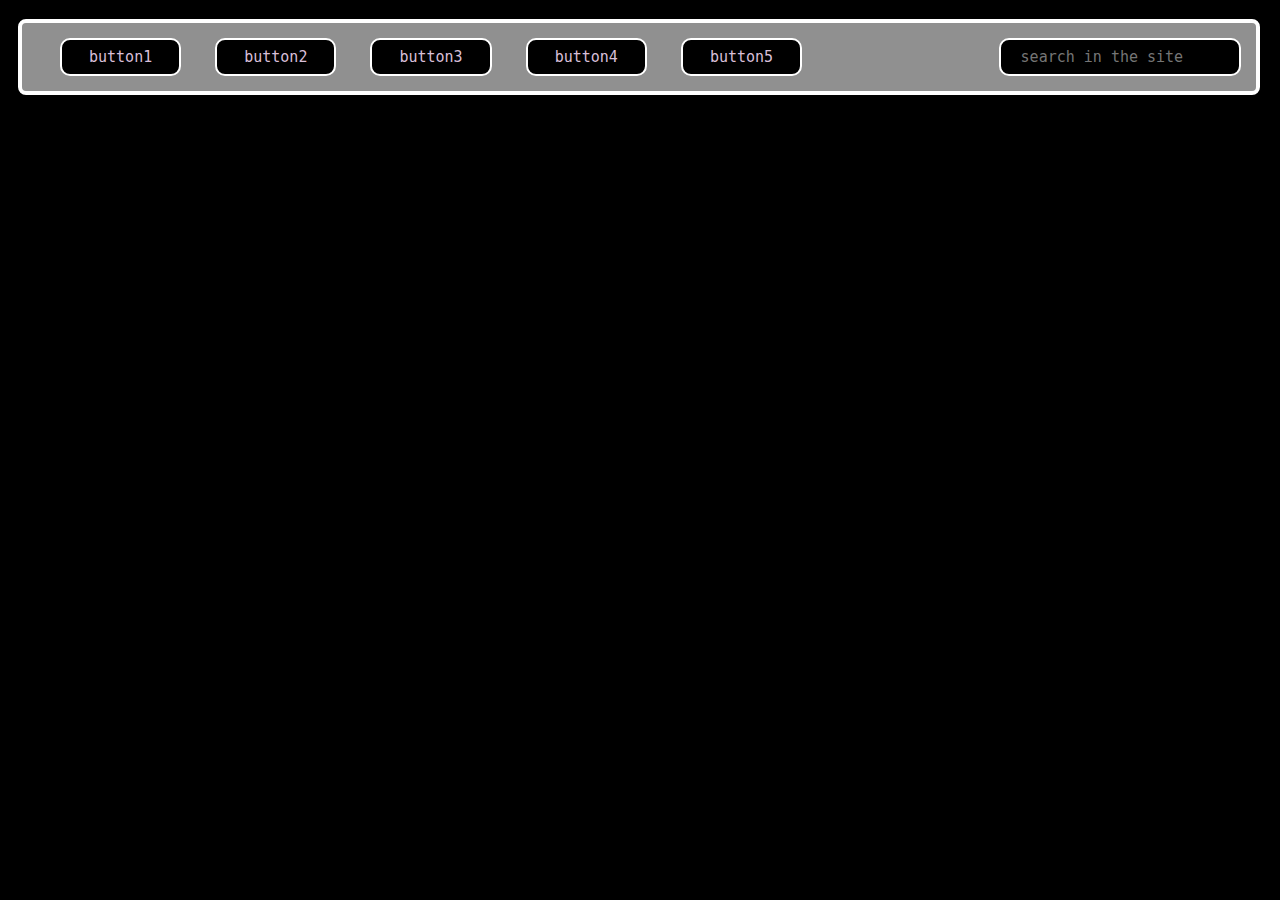
==== index.html @ e6fb3d49 "webdev proj" ====
<!DOCTYPE html>
<html lang="en">

<head>
    <meta charset="UTF-8">
    <meta http-equiv="X-UA-Compatible" content="IE=edge">
    <meta name="viewport" content="width=device-width, initial-scale=1.0">
    <title>curiosity at your fingertips</title>
    <link rel="stylesheet" href="css.css">
</head>

<body>

    <div id="primecalm">
        <button class="caps">button1</button>
        <button class="caps">button2</button>
        <button class="caps">button3</button>
        <button class="caps">button4</button>
        <button class="caps">button5</button>
        <!-- <div id="searchbar"><input type="text" name="searchbar" class="caps"></div> -->
        <!-- <input type="text" name="searchbar" class="caps" id="searchbar" placeholder="search in the site"> -->
        <input type="search" name="search" class="caps" id="searchbar" placeholder="search in the site">
    </div>
</body>

</html>
---- css.css ----
*{box-sizing: border-box;
    margin: 0;
    border: 0;
}
body{
    background-color: rgb(0, 0, 0);
}
.caps{
    background-color: rgb(0, 0, 0);
    padding-left: 27px;
    padding-top: 8px;
    padding-bottom: 8px;
    padding-right: 27px;
    margin: 15px;
    border-radius: 10px;
    font-family: Lucida Sans Typewriter,Lucida Console,monaco,Bitstream Vera Sans Mono,monospace;
    font-size: 15px;
    color: thistle;
    border: solid 2px rgb(255, 255, 255);
}
#primecalm{
    background-color: rgb(144, 144, 144);
    padding-left: 23px;
    border: 4px solid rgb(255, 255, 255);
    width: 97%;
    border-radius: 8px;
    margin-top: 19px;
    margin-left: 18px;
}
.caps:hover{
    border: solid 4px black;
    color: rgb(148, 0, 0);
    background-color: rgb(182, 182, 182);
    cursor: pointer;
}
#searchbar{
    padding-left: 20px;
    float: right;
}
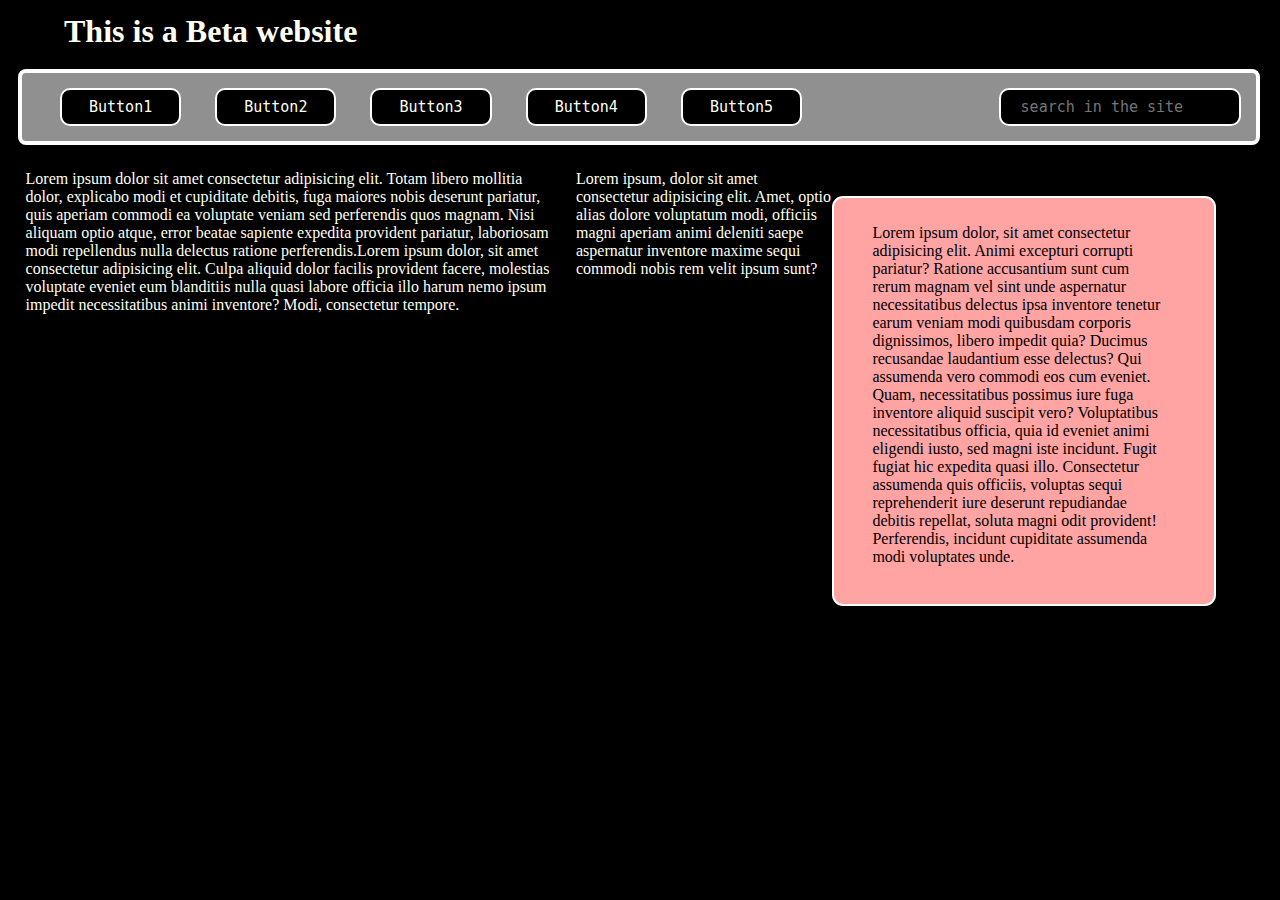
==== commit 7e8d0f29: "css" ====
--- a/index.html
+++ b/index.html
@@ -10,17 +10,31 @@
 </head>
 
 <body>
+    <header class="headtext">
+        <h1>This is a Beta website</h1>
+    </header>
+    <nav>
+        <div id="primecalm">
+            <button class="caps">Button1</button>
+            <button class="caps">Button2</button>
+            <button class="caps">Button3</button>
+            <button class="caps">Button4</button>
+            <button class="caps">Button5</button>
+            <!-- <div id="searchbar"><input type="text" name="searchbar" class="caps"></div> -->
+            <!-- <input type="text" name="searchbar" class="caps" id="searchbar" placeholder="search in the site"> -->
+            <input type="search" name="search" class="caps" id="searchbar" placeholder="search in the site">
+        </div>
+    </nav>
+    <div></div>
+    <section class="normaltext" id="section">Lorem ipsum dolor sit amet consectetur adipisicing elit. Totam libero mollitia dolor, explicabo modi et cupiditate debitis, fuga maiores nobis deserunt pariatur, quis aperiam commodi ea voluptate veniam sed perferendis quos magnam. Nisi aliquam optio atque, error beatae sapiente expedita provident pariatur, laboriosam modi repellendus nulla delectus ratione perferendis.Lorem ipsum dolor, sit amet consectetur adipisicing elit. Culpa aliquid dolor facilis provident facere, molestias voluptate eveniet eum blanditiis nulla quasi labore officia illo harum nemo ipsum impedit necessitatibus animi inventore? Modi, consectetur tempore.</section>
+    <aside class="normaltext" id="aside">Lorem ipsum dolor, sit amet consectetur adipisicing elit. Animi excepturi corrupti pariatur? Ratione accusantium sunt cum rerum magnam vel sint unde aspernatur necessitatibus delectus ipsa inventore tenetur earum veniam modi quibusdam corporis dignissimos, libero impedit quia? Ducimus recusandae laudantium esse delectus? Qui assumenda vero commodi eos cum eveniet. Quam, necessitatibus possimus iure fuga inventore aliquid suscipit vero? Voluptatibus necessitatibus officia, quia id eveniet animi eligendi iusto, sed magni iste incidunt. Fugit fugiat hic expedita quasi illo. Consectetur assumenda quis officiis, voluptas sequi reprehenderit iure deserunt repudiandae debitis repellat, soluta magni odit provident! Perferendis, incidunt cupiditate assumenda modi voluptates unde.</aside>
+</div>
+    <div>
+    <article class="normaltext">
+    Lorem ipsum, dolor sit amet consectetur adipisicing elit. Amet, optio alias dolore voluptatum modi, officiis magni aperiam animi deleniti saepe aspernatur inventore maxime sequi commodi nobis rem velit ipsum sunt?
+</article>
+</div>
 
-    <div id="primecalm">
-        <button class="caps">button1</button>
-        <button class="caps">button2</button>
-        <button class="caps">button3</button>
-        <button class="caps">button4</button>
-        <button class="caps">button5</button>
-        <!-- <div id="searchbar"><input type="text" name="searchbar" class="caps"></div> -->
-        <!-- <input type="text" name="searchbar" class="caps" id="searchbar" placeholder="search in the site"> -->
-        <input type="search" name="search" class="caps" id="searchbar" placeholder="search in the site">
-    </div>
 </body>
 
 </html>--- a/css.css
+++ b/css.css
@@ -15,7 +15,8 @@
     border-radius: 10px;
     font-family: Lucida Sans Typewriter,Lucida Console,monaco,Bitstream Vera Sans Mono,monospace;
     font-size: 15px;
-    color: thistle;
+    font-weight: 500;
+    color: ivory;
     border: solid 2px rgb(255, 255, 255);
 }
 #primecalm{
@@ -36,4 +37,35 @@
 #searchbar{
     padding-left: 20px;
     float: right;
+}
+.headtext{
+    color: ivory;
+    align-self: center;
+    padding-left: 5%;
+    padding-top: 1%;
+}
+.normaltext{
+    color: ivory;
+    /* align-self: center; */
+    padding-left: 5%;
+    padding-top: 1%;
+    padding: 2%;
+}
+#section{
+    float: left;
+    width: 45%;
+    
+}
+#aside{
+    float: right;
+    width: 30%;
+    margin-top: 4%;
+    margin-right: 5%;
+    padding: 3%;
+    padding-right: 4%;
+    padding-top: 2%;
+    border: 2px solid white;
+    border-radius: 11px;
+    color: black;
+    background-color: rgb(255, 163, 163);
 }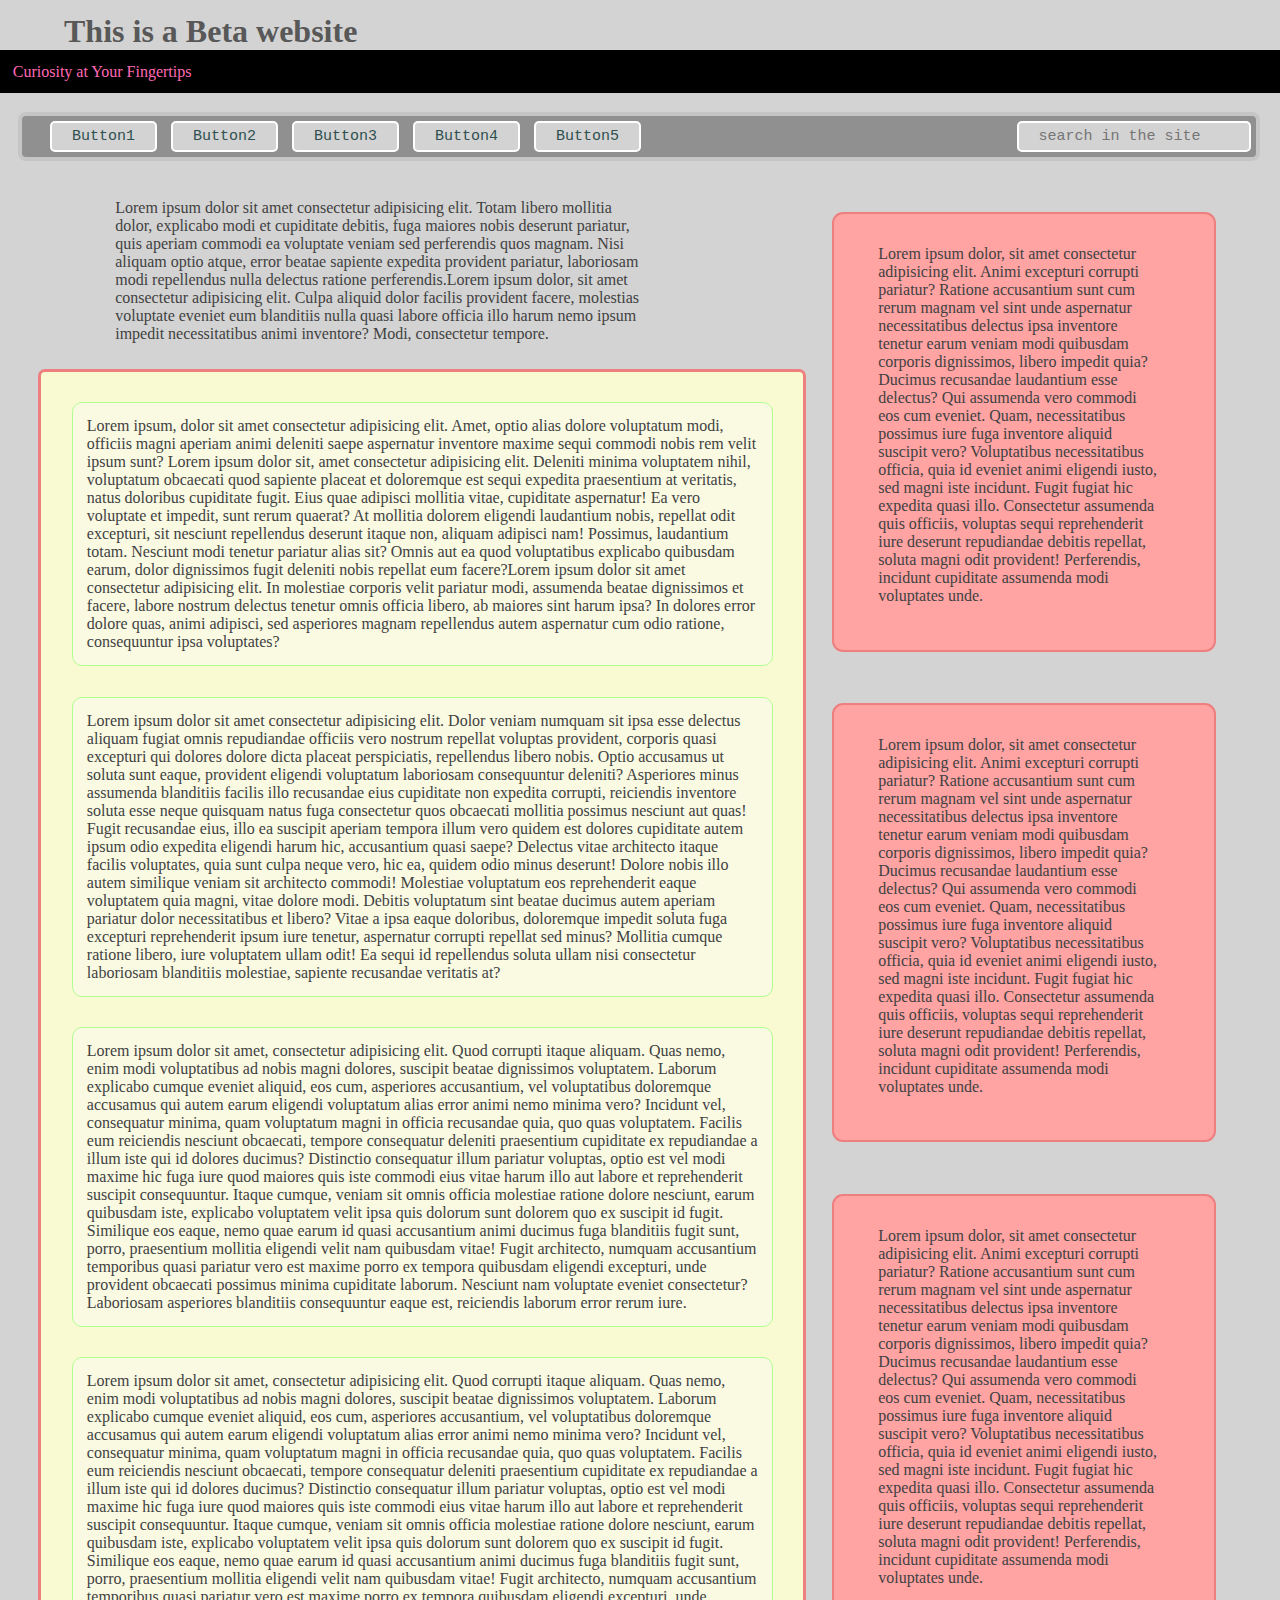
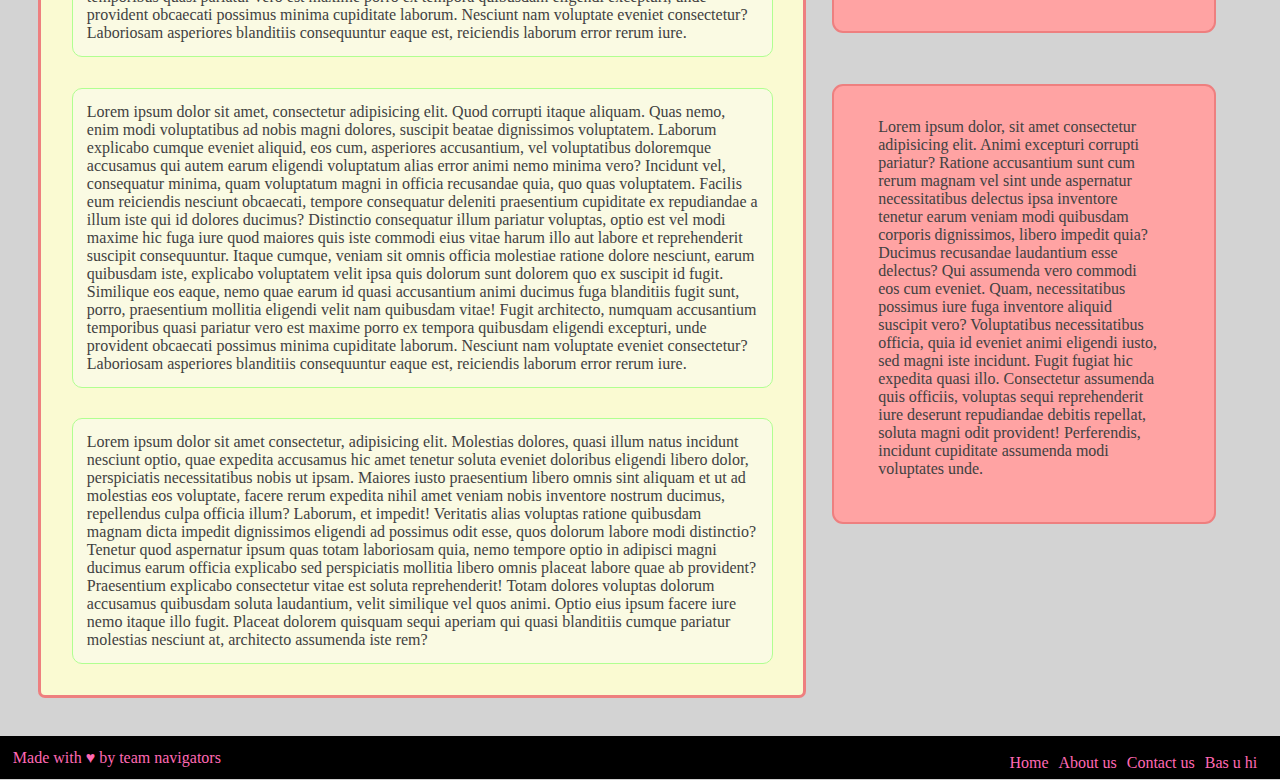
==== commit 1c849788: "aesthetics" ====
--- a/index.html
+++ b/index.html
@@ -13,6 +13,7 @@
     <header class="headtext">
         <h1>This is a Beta website</h1>
     </header>
+        <div class="footer">Curiosity at Your Fingertips</div>
     <nav>
         <div id="primecalm">
             <button class="caps">Button1</button>
@@ -25,15 +26,235 @@
             <input type="search" name="search" class="caps" id="searchbar" placeholder="search in the site">
         </div>
     </nav>
-    <div></div>
-    <section class="normaltext" id="section">Lorem ipsum dolor sit amet consectetur adipisicing elit. Totam libero mollitia dolor, explicabo modi et cupiditate debitis, fuga maiores nobis deserunt pariatur, quis aperiam commodi ea voluptate veniam sed perferendis quos magnam. Nisi aliquam optio atque, error beatae sapiente expedita provident pariatur, laboriosam modi repellendus nulla delectus ratione perferendis.Lorem ipsum dolor, sit amet consectetur adipisicing elit. Culpa aliquid dolor facilis provident facere, molestias voluptate eveniet eum blanditiis nulla quasi labore officia illo harum nemo ipsum impedit necessitatibus animi inventore? Modi, consectetur tempore.</section>
-    <aside class="normaltext" id="aside">Lorem ipsum dolor, sit amet consectetur adipisicing elit. Animi excepturi corrupti pariatur? Ratione accusantium sunt cum rerum magnam vel sint unde aspernatur necessitatibus delectus ipsa inventore tenetur earum veniam modi quibusdam corporis dignissimos, libero impedit quia? Ducimus recusandae laudantium esse delectus? Qui assumenda vero commodi eos cum eveniet. Quam, necessitatibus possimus iure fuga inventore aliquid suscipit vero? Voluptatibus necessitatibus officia, quia id eveniet animi eligendi iusto, sed magni iste incidunt. Fugit fugiat hic expedita quasi illo. Consectetur assumenda quis officiis, voluptas sequi reprehenderit iure deserunt repudiandae debitis repellat, soluta magni odit provident! Perferendis, incidunt cupiditate assumenda modi voluptates unde.</aside>
-</div>
-    <div>
-    <article class="normaltext">
-    Lorem ipsum, dolor sit amet consectetur adipisicing elit. Amet, optio alias dolore voluptatum modi, officiis magni aperiam animi deleniti saepe aspernatur inventore maxime sequi commodi nobis rem velit ipsum sunt?
-</article>
-</div>
+
+    <section class="normaltext" id="section">Lorem ipsum dolor sit amet consectetur adipisicing elit. Totam libero
+        mollitia dolor, explicabo modi et cupiditate debitis, fuga maiores nobis deserunt pariatur, quis aperiam commodi
+        ea voluptate veniam sed perferendis quos magnam. Nisi aliquam optio atque, error beatae sapiente expedita
+        provident pariatur, laboriosam modi repellendus nulla delectus ratione perferendis.Lorem ipsum dolor, sit amet
+        consectetur adipisicing elit. Culpa aliquid dolor facilis provident facere, molestias voluptate eveniet eum
+        blanditiis nulla quasi labore officia illo harum nemo ipsum impedit necessitatibus animi inventore? Modi,
+        consectetur tempore.</section>
+    <div class="aside">
+
+        <aside class="normaltext">Lorem ipsum dolor, sit amet consectetur adipisicing elit. Animi excepturi
+            corrupti pariatur? Ratione accusantium sunt cum rerum magnam vel sint unde aspernatur necessitatibus
+            delectus
+            ipsa inventore tenetur earum veniam modi quibusdam corporis dignissimos, libero impedit quia? Ducimus
+            recusandae
+            laudantium esse delectus? Qui assumenda vero commodi eos cum eveniet. Quam, necessitatibus possimus iure
+            fuga
+            inventore aliquid suscipit vero? Voluptatibus necessitatibus officia, quia id eveniet animi eligendi iusto,
+            sed
+            magni iste incidunt. Fugit fugiat hic expedita quasi illo. Consectetur assumenda quis officiis, voluptas
+            sequi
+            reprehenderit iure deserunt repudiandae debitis repellat, soluta magni odit provident! Perferendis, incidunt
+            cupiditate assumenda modi voluptates unde.
+        </aside>
+    </div>
+    <div class="aside">
+
+        <aside class="normaltext">Lorem ipsum dolor, sit amet consectetur adipisicing elit. Animi excepturi
+            corrupti pariatur? Ratione accusantium sunt cum rerum magnam vel sint unde aspernatur necessitatibus
+            delectus
+            ipsa inventore tenetur earum veniam modi quibusdam corporis dignissimos, libero impedit quia? Ducimus
+            recusandae
+            laudantium esse delectus? Qui assumenda vero commodi eos cum eveniet. Quam, necessitatibus possimus iure
+            fuga
+            inventore aliquid suscipit vero? Voluptatibus necessitatibus officia, quia id eveniet animi eligendi iusto,
+            sed
+            magni iste incidunt. Fugit fugiat hic expedita quasi illo. Consectetur assumenda quis officiis, voluptas
+            sequi
+            reprehenderit iure deserunt repudiandae debitis repellat, soluta magni odit provident! Perferendis, incidunt
+            cupiditate assumenda modi voluptates unde.
+        </aside>
+    </div>
+    <div class="aside">
+
+        <aside class="normaltext">Lorem ipsum dolor, sit amet consectetur adipisicing elit. Animi excepturi
+            corrupti pariatur? Ratione accusantium sunt cum rerum magnam vel sint unde aspernatur necessitatibus
+            delectus
+            ipsa inventore tenetur earum veniam modi quibusdam corporis dignissimos, libero impedit quia? Ducimus
+            recusandae
+            laudantium esse delectus? Qui assumenda vero commodi eos cum eveniet. Quam, necessitatibus possimus iure
+            fuga
+            inventore aliquid suscipit vero? Voluptatibus necessitatibus officia, quia id eveniet animi eligendi iusto,
+            sed
+            magni iste incidunt. Fugit fugiat hic expedita quasi illo. Consectetur assumenda quis officiis, voluptas
+            sequi
+            reprehenderit iure deserunt repudiandae debitis repellat, soluta magni odit provident! Perferendis, incidunt
+            cupiditate assumenda modi voluptates unde.
+        </aside>
+    </div>
+    <div class="aside">
+
+        <aside class="normaltext">Lorem ipsum dolor, sit amet consectetur adipisicing elit. Animi excepturi
+            corrupti pariatur? Ratione accusantium sunt cum rerum magnam vel sint unde aspernatur necessitatibus
+            delectus
+            ipsa inventore tenetur earum veniam modi quibusdam corporis dignissimos, libero impedit quia? Ducimus
+            recusandae
+            laudantium esse delectus? Qui assumenda vero commodi eos cum eveniet. Quam, necessitatibus possimus iure
+            fuga
+            inventore aliquid suscipit vero? Voluptatibus necessitatibus officia, quia id eveniet animi eligendi iusto,
+            sed
+            magni iste incidunt. Fugit fugiat hic expedita quasi illo. Consectetur assumenda quis officiis, voluptas
+            sequi
+            reprehenderit iure deserunt repudiandae debitis repellat, soluta magni odit provident! Perferendis, incidunt
+            cupiditate assumenda modi voluptates unde.
+        </aside>
+    </div>
+    <!-- </div> -->
+    <div id="divarticle">
+        <div class="bgbor">
+
+            <article class="normaltext">
+                Lorem ipsum, dolor sit amet consectetur adipisicing elit. Amet, optio alias dolore voluptatum modi,
+                officiis
+                magni aperiam animi deleniti saepe aspernatur inventore maxime sequi commodi nobis rem velit ipsum sunt?
+                Lorem ipsum dolor sit, amet consectetur adipisicing elit. Deleniti minima voluptatem nihil, voluptatum
+                obcaecati quod sapiente placeat et doloremque est sequi expedita praesentium at veritatis, natus
+                doloribus
+                cupiditate fugit. Eius quae adipisci mollitia vitae, cupiditate aspernatur! Ea vero voluptate et
+                impedit,
+                sunt rerum quaerat? At mollitia dolorem eligendi laudantium nobis, repellat odit excepturi, sit nesciunt
+                repellendus deserunt itaque non, aliquam adipisci nam! Possimus, laudantium totam. Nesciunt modi tenetur
+                pariatur alias sit? Omnis aut ea quod voluptatibus explicabo quibusdam earum, dolor dignissimos fugit
+                deleniti nobis repellat eum facere?Lorem ipsum dolor sit amet consectetur adipisicing elit. In molestiae
+                corporis velit pariatur modi, assumenda beatae dignissimos et facere, labore nostrum delectus tenetur
+                omnis
+                officia libero, ab maiores sint harum ipsa? In dolores error dolore quas, animi adipisci, sed asperiores
+                magnam repellendus autem aspernatur cum odio ratione, consequuntur ipsa voluptates?
+            </article>
+        </div>
+        <div class="bgbor">
+
+            <article class="normaltext">Lorem ipsum dolor sit amet consectetur adipisicing elit. Dolor veniam numquam
+                sit
+                ipsa esse delectus
+                aliquam fugiat omnis repudiandae officiis vero nostrum repellat voluptas provident, corporis quasi
+                excepturi
+                qui dolores dolore dicta placeat perspiciatis, repellendus libero nobis. Optio accusamus ut soluta sunt
+                eaque, provident eligendi voluptatum laboriosam consequuntur deleniti? Asperiores minus assumenda
+                blanditiis
+                facilis illo recusandae eius cupiditate non expedita corrupti, reiciendis inventore soluta esse neque
+                quisquam natus fuga consectetur quos obcaecati mollitia possimus nesciunt aut quas! Fugit recusandae
+                eius,
+                illo ea suscipit aperiam tempora illum vero quidem est dolores cupiditate autem ipsum odio expedita
+                eligendi
+                harum hic, accusantium quasi saepe? Delectus vitae architecto itaque facilis voluptates, quia sunt culpa
+                neque vero, hic ea, quidem odio minus deserunt! Dolore nobis illo autem similique veniam sit architecto
+                commodi! Molestiae voluptatum eos reprehenderit eaque voluptatem quia magni, vitae dolore modi. Debitis
+                voluptatum sint beatae ducimus autem aperiam pariatur dolor necessitatibus et libero? Vitae a ipsa eaque
+                doloribus, doloremque impedit soluta fuga excepturi reprehenderit ipsum iure tenetur, aspernatur
+                corrupti
+                repellat sed minus? Mollitia cumque ratione libero, iure voluptatem ullam odit! Ea sequi id repellendus
+                soluta ullam nisi consectetur laboriosam blanditiis molestiae, sapiente recusandae veritatis at?
+            </article>
+        </div>
+        <div class="bgbor">
+
+            <article class="normaltext">Lorem ipsum dolor sit amet, consectetur adipisicing elit. Quod corrupti itaque
+                aliquam. Quas nemo, enim modi voluptatibus ad nobis magni dolores, suscipit beatae dignissimos
+                voluptatem.
+                Laborum explicabo cumque eveniet aliquid, eos cum, asperiores accusantium, vel voluptatibus doloremque
+                accusamus qui autem earum eligendi voluptatum alias error animi nemo minima vero? Incidunt vel,
+                consequatur
+                minima, quam voluptatum magni in officia recusandae quia, quo quas voluptatem. Facilis eum reiciendis
+                nesciunt obcaecati, tempore consequatur deleniti praesentium cupiditate ex repudiandae a illum iste qui
+                id
+                dolores ducimus? Distinctio consequatur illum pariatur voluptas, optio est vel modi maxime hic fuga iure
+                quod maiores quis iste commodi eius vitae harum illo aut labore et reprehenderit suscipit consequuntur.
+                Itaque cumque, veniam sit omnis officia molestiae ratione dolore nesciunt, earum quibusdam iste,
+                explicabo
+                voluptatem velit ipsa quis dolorum sunt dolorem quo ex suscipit id fugit. Similique eos eaque, nemo quae
+                earum id quasi accusantium animi ducimus fuga blanditiis fugit sunt, porro, praesentium mollitia
+                eligendi
+                velit nam quibusdam vitae! Fugit architecto, numquam accusantium temporibus quasi pariatur vero est
+                maxime
+                porro ex tempora quibusdam eligendi excepturi, unde provident obcaecati possimus minima cupiditate
+                laborum.
+                Nesciunt nam voluptate eveniet consectetur? Laboriosam asperiores blanditiis consequuntur eaque est,
+                reiciendis laborum error rerum iure.</article>
+        </div>
+        <div class="bgbor">
+
+            <article class="normaltext">Lorem ipsum dolor sit amet, consectetur adipisicing elit. Quod corrupti itaque
+                aliquam. Quas nemo, enim modi voluptatibus ad nobis magni dolores, suscipit beatae dignissimos
+                voluptatem.
+                Laborum explicabo cumque eveniet aliquid, eos cum, asperiores accusantium, vel voluptatibus doloremque
+                accusamus qui autem earum eligendi voluptatum alias error animi nemo minima vero? Incidunt vel,
+                consequatur
+                minima, quam voluptatum magni in officia recusandae quia, quo quas voluptatem. Facilis eum reiciendis
+                nesciunt obcaecati, tempore consequatur deleniti praesentium cupiditate ex repudiandae a illum iste qui
+                id
+                dolores ducimus? Distinctio consequatur illum pariatur voluptas, optio est vel modi maxime hic fuga iure
+                quod maiores quis iste commodi eius vitae harum illo aut labore et reprehenderit suscipit consequuntur.
+                Itaque cumque, veniam sit omnis officia molestiae ratione dolore nesciunt, earum quibusdam iste,
+                explicabo
+                voluptatem velit ipsa quis dolorum sunt dolorem quo ex suscipit id fugit. Similique eos eaque, nemo quae
+                earum id quasi accusantium animi ducimus fuga blanditiis fugit sunt, porro, praesentium mollitia
+                eligendi
+                velit nam quibusdam vitae! Fugit architecto, numquam accusantium temporibus quasi pariatur vero est
+                maxime
+                porro ex tempora quibusdam eligendi excepturi, unde provident obcaecati possimus minima cupiditate
+                laborum.
+                Nesciunt nam voluptate eveniet consectetur? Laboriosam asperiores blanditiis consequuntur eaque est,
+                reiciendis laborum error rerum iure.</article>
+        </div>
+        <div class="bgbor">
+
+            <article class="normaltext">Lorem ipsum dolor sit amet, consectetur adipisicing elit. Quod corrupti itaque
+                aliquam. Quas nemo, enim modi voluptatibus ad nobis magni dolores, suscipit beatae dignissimos
+                voluptatem.
+                Laborum explicabo cumque eveniet aliquid, eos cum, asperiores accusantium, vel voluptatibus doloremque
+                accusamus qui autem earum eligendi voluptatum alias error animi nemo minima vero? Incidunt vel,
+                consequatur
+                minima, quam voluptatum magni in officia recusandae quia, quo quas voluptatem. Facilis eum reiciendis
+                nesciunt obcaecati, tempore consequatur deleniti praesentium cupiditate ex repudiandae a illum iste qui
+                id
+                dolores ducimus? Distinctio consequatur illum pariatur voluptas, optio est vel modi maxime hic fuga iure
+                quod maiores quis iste commodi eius vitae harum illo aut labore et reprehenderit suscipit consequuntur.
+                Itaque cumque, veniam sit omnis officia molestiae ratione dolore nesciunt, earum quibusdam iste,
+                explicabo
+                voluptatem velit ipsa quis dolorum sunt dolorem quo ex suscipit id fugit. Similique eos eaque, nemo quae
+                earum id quasi accusantium animi ducimus fuga blanditiis fugit sunt, porro, praesentium mollitia
+                eligendi
+                velit nam quibusdam vitae! Fugit architecto, numquam accusantium temporibus quasi pariatur vero est
+                maxime
+                porro ex tempora quibusdam eligendi excepturi, unde provident obcaecati possimus minima cupiditate
+                laborum.
+                Nesciunt nam voluptate eveniet consectetur? Laboriosam asperiores blanditiis consequuntur eaque est,
+                reiciendis laborum error rerum iure.</article>
+        </div>
+        <div class="bgbor">
+
+            <article class="normaltext">Lorem ipsum dolor sit amet consectetur, adipisicing elit. Molestias dolores,
+                quasi
+                illum natus incidunt nesciunt optio, quae expedita accusamus hic amet tenetur soluta eveniet doloribus
+                eligendi libero dolor, perspiciatis necessitatibus nobis ut ipsam. Maiores iusto praesentium libero
+                omnis
+                sint aliquam et ut ad molestias eos voluptate, facere rerum expedita nihil amet veniam nobis inventore
+                nostrum ducimus, repellendus culpa officia illum? Laborum, et impedit! Veritatis alias voluptas ratione
+                quibusdam magnam dicta impedit dignissimos eligendi ad possimus odit esse, quos dolorum labore modi
+                distinctio? Tenetur quod aspernatur ipsum quas totam laboriosam quia, nemo tempore optio in adipisci
+                magni
+                ducimus earum officia explicabo sed perspiciatis mollitia libero omnis placeat labore quae ab provident?
+                Praesentium explicabo consectetur vitae est soluta reprehenderit! Totam dolores voluptas dolorum
+                accusamus
+                quibusdam soluta laudantium, velit similique vel quos animi. Optio eius ipsum facere iure nemo itaque
+                illo
+                fugit. Placeat dolorem quisquam sequi aperiam qui quasi blanditiis cumque pariatur molestias nesciunt
+                at,
+                architecto assumenda iste rem?
+            </article>
+        </div>
+
+    </div>
+    <div class="footer">
+        <footer id="foottxt">Made with &hearts; by team navigators
+            <div class="footlink1"><a href="#" class="footlink">Home</a><a href="#" class="footlink">About us</a><a href="#" class="footlink">Contact us</a><a href="
+                #" class="footlink">Bas u hi</a></div>
+        </footer>
+    </div>
 
 </body>
 
--- a/css.css
+++ b/css.css
@@ -3,34 +3,34 @@
     border: 0;
 }
 body{
-    background-color: rgb(0, 0, 0);
+    background-color: lightgray;
 }
 .caps{
-    background-color: rgb(0, 0, 0);
-    padding-left: 27px;
-    padding-top: 8px;
-    padding-bottom: 8px;
-    padding-right: 27px;
-    margin: 15px;
-    border-radius: 10px;
+    background-color: lightgray;
+    padding-left: 20px;
+    padding-top: 5px;
+    padding-bottom: 5px;
+    padding-right: 20px;
+    margin: 5px;
+    border-radius: 5px;
     font-family: Lucida Sans Typewriter,Lucida Console,monaco,Bitstream Vera Sans Mono,monospace;
     font-size: 15px;
     font-weight: 500;
-    color: ivory;
+    color: darkslategray;
     border: solid 2px rgb(255, 255, 255);
 }
 #primecalm{
     background-color: rgb(144, 144, 144);
     padding-left: 23px;
-    border: 4px solid rgb(255, 255, 255);
+    border: 4px solid rgb(197, 197, 197);
     width: 97%;
     border-radius: 8px;
     margin-top: 19px;
     margin-left: 18px;
 }
 .caps:hover{
-    border: solid 4px black;
-    color: rgb(148, 0, 0);
+    border: solid 2px black;
+    color: whitesmoke;
     background-color: rgb(182, 182, 182);
     cursor: pointer;
 }
@@ -39,13 +39,13 @@
     float: right;
 }
 .headtext{
-    color: ivory;
+    color: rgb(88, 88, 88);
     align-self: center;
     padding-left: 5%;
     padding-top: 1%;
 }
 .normaltext{
-    color: ivory;
+    color: rgb(65, 65, 65);
     /* align-self: center; */
     padding-left: 5%;
     padding-top: 1%;
@@ -54,9 +54,11 @@
 #section{
     float: left;
     width: 45%;
+    margin-left: 7%;
+    margin-top: 1%;
     
 }
-#aside{
+.aside{
     float: right;
     width: 30%;
     margin-top: 4%;
@@ -64,8 +66,62 @@
     padding: 3%;
     padding-right: 4%;
     padding-top: 2%;
-    border: 2px solid white;
+    border: 2px solid rgb(238, 127, 127);
     border-radius: 11px;
     color: black;
     background-color: rgb(255, 163, 163);
+    clear: right;
+}
+.aside:hover{
+    cursor: pointer;
+    color: rgb(250, 202, 226);
+}
+#divarticle{
+    border: 3px solid rgb(238, 127, 127);
+    /* float: left; */
+    clear: left;
+    width: 60%;
+    margin: 3%;
+    border-radius: 7px;
+    background-color: lightgoldenrodyellow;
+}
+.bgbor{
+    border: 1px solid rgb(176, 255, 145);
+    margin: 4%;
+    border-radius: 10px;
+    background-color: rgb(250, 250, 227);
+    
+
+}
+.bgbor:hover{
+    background: lightgoldenrodyellow;
+    cursor: pointer;
+}
+.footer{
+    background-color: black;
+    color: hotpink;
+    height: 43px;
+    padding: 1%;
+}
+#foottxt{
+    /* margin: 5%; */
+    /* padding: 5px; */
+}
+.footlink{
+    /* float: right; */
+    padding: 5px;
+    color: hotpink;
+    text-decoration: none;
+}
+.footlink1{
+    float: right;
+    padding: 5px;
+    color: hotpink;
+}
+.footlink:hover{
+    color: rgb(250, 202, 226);
+}
+.footer:hover{
+    color: rgb(250, 202, 226);
+    cursor: pointer;
 }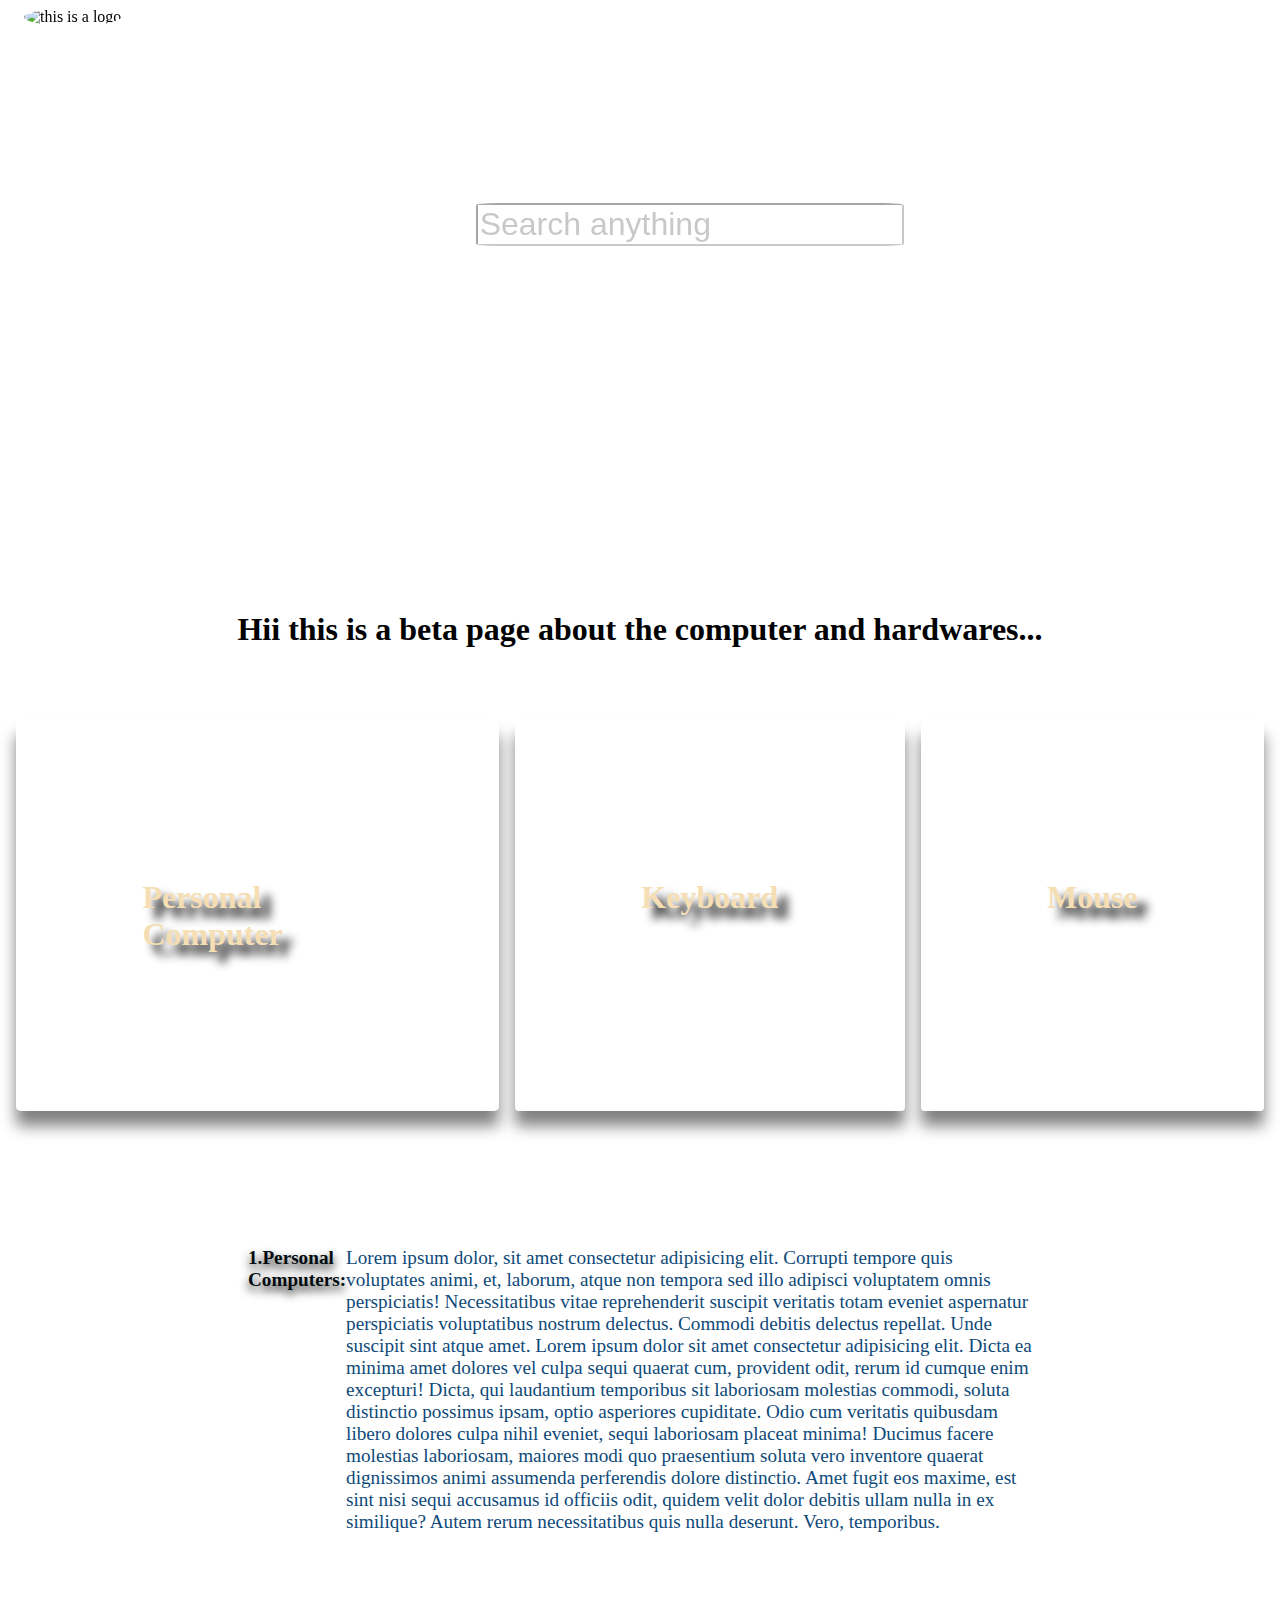
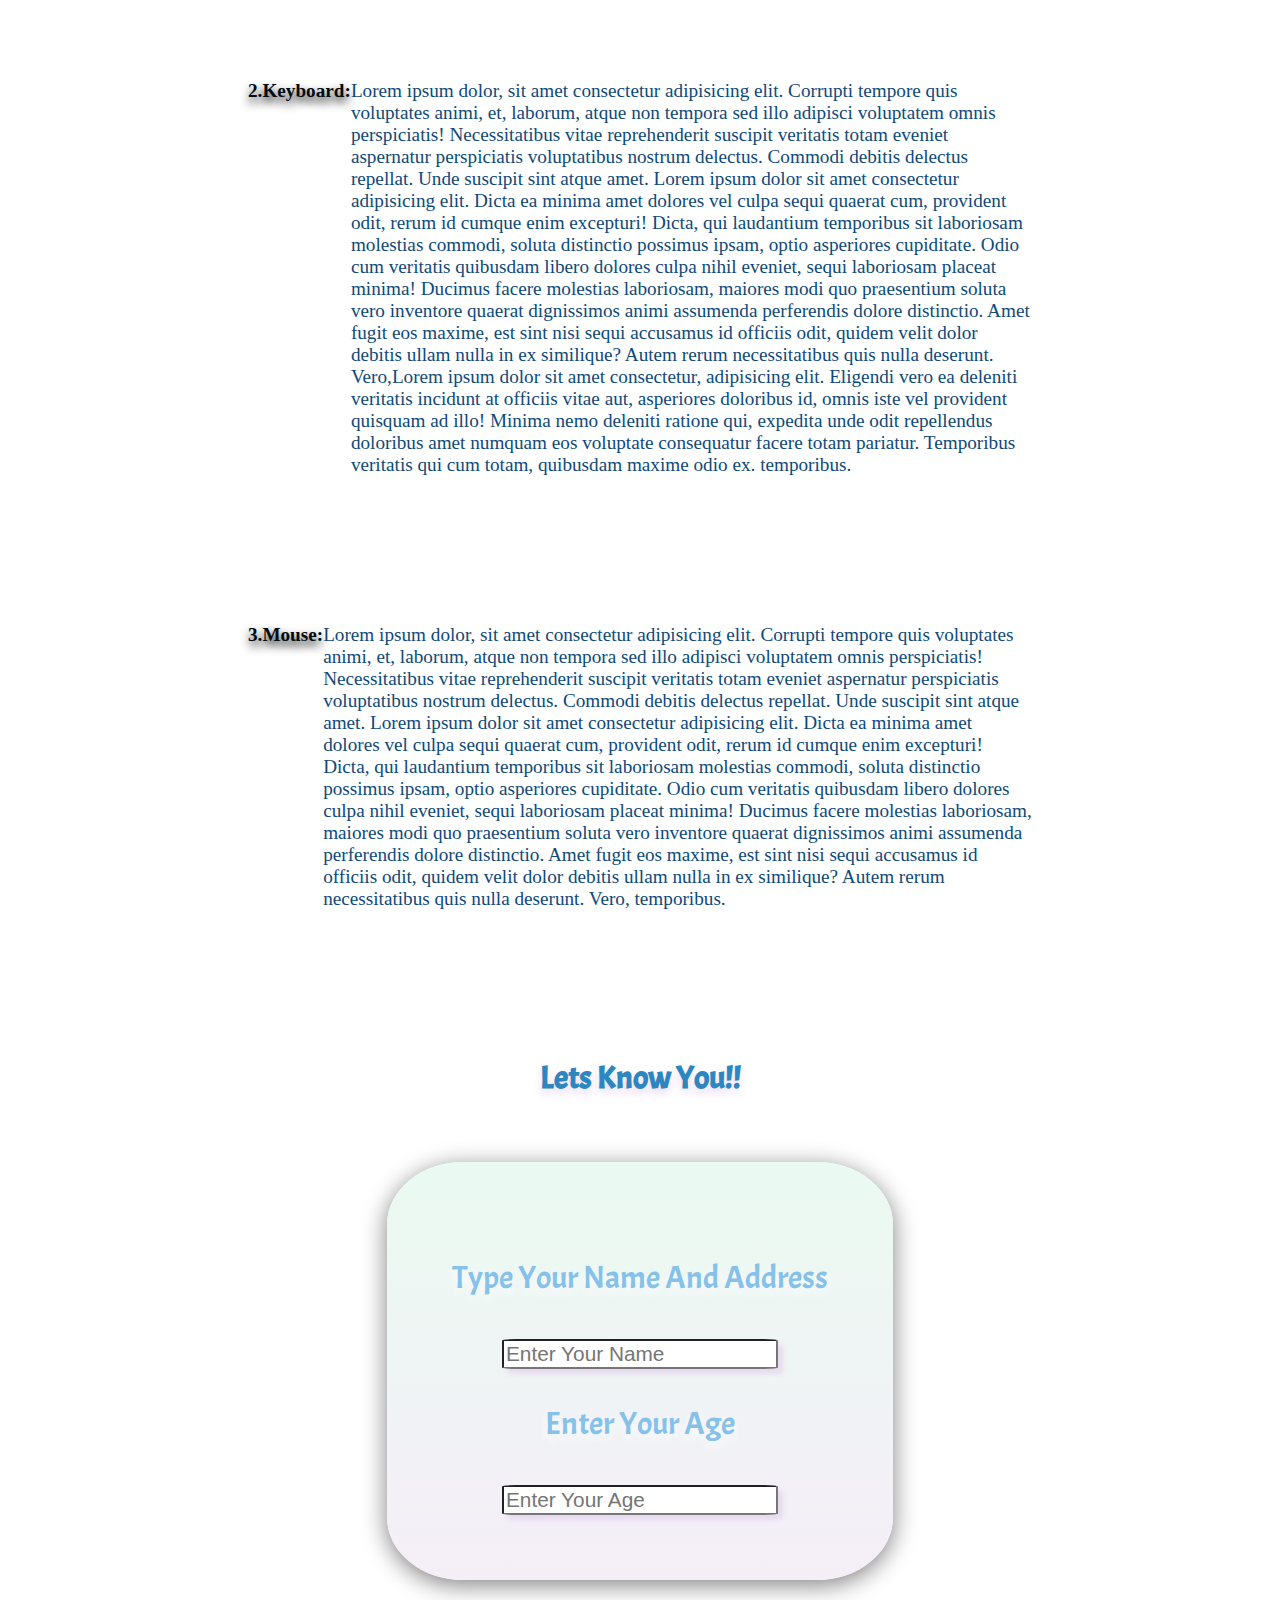
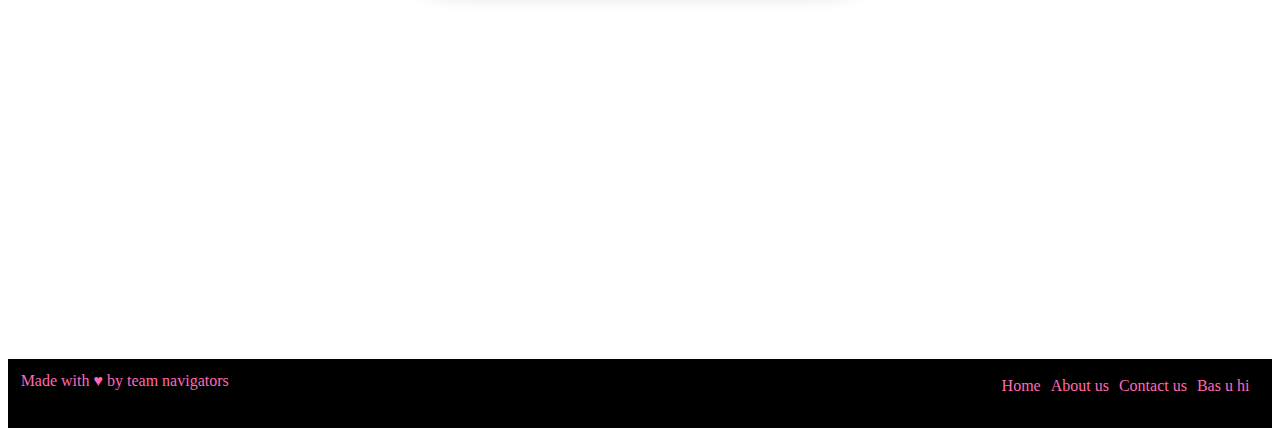
==== commit 38042618: "other web proj" ====
--- a/index.html
+++ b/index.html
@@ -2,250 +2,119 @@
 <html lang="en">
 
 <head>
+    <link href='https://fonts.googleapis.com/css?family=Acme' rel='stylesheet'>
     <meta charset="UTF-8">
     <meta http-equiv="X-UA-Compatible" content="IE=edge">
     <meta name="viewport" content="width=device-width, initial-scale=1.0">
-    <title>curiosity at your fingertips</title>
+    <title>Document</title>
     <link rel="stylesheet" href="css.css">
 </head>
 
 <body>
-    <header class="headtext">
-        <h1>This is a Beta website</h1>
+    <header>
     </header>
-        <div class="footer">Curiosity at Your Fingertips</div>
+
     <nav>
-        <div id="primecalm">
-            <button class="caps">Button1</button>
-            <button class="caps">Button2</button>
-            <button class="caps">Button3</button>
-            <button class="caps">Button4</button>
-            <button class="caps">Button5</button>
-            <!-- <div id="searchbar"><input type="text" name="searchbar" class="caps"></div> -->
-            <!-- <input type="text" name="searchbar" class="caps" id="searchbar" placeholder="search in the site"> -->
-            <input type="search" name="search" class="caps" id="searchbar" placeholder="search in the site">
+        <div id="sticky">
+
+            <img src="img.jpg" alt="this is a logo">
+            <ul class="navigation">
+                <li><a href="/webprojects/project1/index.html">Home</a></li>
+                <li><a href="#">New</a></li>
+                <li><a href="#">About Us</a></li>
+                <li><a href="#">Contact Us</a></li>
+            </ul>
         </div>
     </nav>
+    <input type="search" name="priyam" id="search" placeholder="Search anything ">
+    <div id="bodypg">
+        <div>
+            <h1>Hii this is a beta page about the computer and hardwares...</h1>
 
-    <section class="normaltext" id="section">Lorem ipsum dolor sit amet consectetur adipisicing elit. Totam libero
-        mollitia dolor, explicabo modi et cupiditate debitis, fuga maiores nobis deserunt pariatur, quis aperiam commodi
-        ea voluptate veniam sed perferendis quos magnam. Nisi aliquam optio atque, error beatae sapiente expedita
-        provident pariatur, laboriosam modi repellendus nulla delectus ratione perferendis.Lorem ipsum dolor, sit amet
-        consectetur adipisicing elit. Culpa aliquid dolor facilis provident facere, molestias voluptate eveniet eum
-        blanditiis nulla quasi labore officia illo harum nemo ipsum impedit necessitatibus animi inventore? Modi,
-        consectetur tempore.</section>
-    <div class="aside">
+        </div>
+        <div id="box">
+            <div class="bgi1">
+                <p>Personal Computer</p>
+            </div>
+            <div class="bgi2">
+                <p>Keyboard</p>
+            </div>
+            <div class="bgi3">
+                <p>Mouse</p>
+            </div>
+            <!-- <div class="bgi4">
+       <div>box4</div>
+    </div> -->
+        </div>
 
-        <aside class="normaltext">Lorem ipsum dolor, sit amet consectetur adipisicing elit. Animi excepturi
-            corrupti pariatur? Ratione accusantium sunt cum rerum magnam vel sint unde aspernatur necessitatibus
-            delectus
-            ipsa inventore tenetur earum veniam modi quibusdam corporis dignissimos, libero impedit quia? Ducimus
-            recusandae
-            laudantium esse delectus? Qui assumenda vero commodi eos cum eveniet. Quam, necessitatibus possimus iure
-            fuga
-            inventore aliquid suscipit vero? Voluptatibus necessitatibus officia, quia id eveniet animi eligendi iusto,
-            sed
-            magni iste incidunt. Fugit fugiat hic expedita quasi illo. Consectetur assumenda quis officiis, voluptas
-            sequi
-            reprehenderit iure deserunt repudiandae debitis repellat, soluta magni odit provident! Perferendis, incidunt
-            cupiditate assumenda modi voluptates unde.
-        </aside>
-    </div>
-    <div class="aside">
 
-        <aside class="normaltext">Lorem ipsum dolor, sit amet consectetur adipisicing elit. Animi excepturi
-            corrupti pariatur? Ratione accusantium sunt cum rerum magnam vel sint unde aspernatur necessitatibus
-            delectus
-            ipsa inventore tenetur earum veniam modi quibusdam corporis dignissimos, libero impedit quia? Ducimus
-            recusandae
-            laudantium esse delectus? Qui assumenda vero commodi eos cum eveniet. Quam, necessitatibus possimus iure
-            fuga
-            inventore aliquid suscipit vero? Voluptatibus necessitatibus officia, quia id eveniet animi eligendi iusto,
-            sed
-            magni iste incidunt. Fugit fugiat hic expedita quasi illo. Consectetur assumenda quis officiis, voluptas
-            sequi
-            reprehenderit iure deserunt repudiandae debitis repellat, soluta magni odit provident! Perferendis, incidunt
-            cupiditate assumenda modi voluptates unde.
-        </aside>
-    </div>
-    <div class="aside">
+        <div class="bodi">
+            <div class="titl"> 1.Personal Computers:</div>
+            <p class="tex">Lorem ipsum dolor, sit amet consectetur adipisicing elit. Corrupti tempore quis voluptates
+                animi, et, laborum, atque non tempora sed illo adipisci voluptatem omnis perspiciatis! Necessitatibus
+                vitae reprehenderit suscipit veritatis totam eveniet aspernatur perspiciatis voluptatibus nostrum
+                delectus. Commodi debitis delectus repellat. Unde suscipit sint atque amet. Lorem ipsum dolor sit amet
+                consectetur adipisicing elit. Dicta ea minima amet dolores vel culpa sequi quaerat cum, provident odit,
+                rerum id cumque enim excepturi! Dicta, qui laudantium temporibus sit laboriosam molestias commodi,
+                soluta distinctio possimus ipsam, optio asperiores cupiditate. Odio cum veritatis quibusdam libero
+                dolores culpa nihil eveniet, sequi laboriosam placeat minima! Ducimus facere molestias laboriosam,
+                maiores modi quo praesentium soluta vero inventore quaerat dignissimos animi assumenda perferendis
+                dolore distinctio. Amet fugit eos maxime, est sint nisi sequi accusamus id officiis odit, quidem velit
+                dolor debitis ullam nulla in ex similique? Autem rerum necessitatibus quis nulla deserunt. Vero,
+                temporibus.</p>
 
-        <aside class="normaltext">Lorem ipsum dolor, sit amet consectetur adipisicing elit. Animi excepturi
-            corrupti pariatur? Ratione accusantium sunt cum rerum magnam vel sint unde aspernatur necessitatibus
-            delectus
-            ipsa inventore tenetur earum veniam modi quibusdam corporis dignissimos, libero impedit quia? Ducimus
-            recusandae
-            laudantium esse delectus? Qui assumenda vero commodi eos cum eveniet. Quam, necessitatibus possimus iure
-            fuga
-            inventore aliquid suscipit vero? Voluptatibus necessitatibus officia, quia id eveniet animi eligendi iusto,
-            sed
-            magni iste incidunt. Fugit fugiat hic expedita quasi illo. Consectetur assumenda quis officiis, voluptas
-            sequi
-            reprehenderit iure deserunt repudiandae debitis repellat, soluta magni odit provident! Perferendis, incidunt
-            cupiditate assumenda modi voluptates unde.
-        </aside>
-    </div>
-    <div class="aside">
 
-        <aside class="normaltext">Lorem ipsum dolor, sit amet consectetur adipisicing elit. Animi excepturi
-            corrupti pariatur? Ratione accusantium sunt cum rerum magnam vel sint unde aspernatur necessitatibus
-            delectus
-            ipsa inventore tenetur earum veniam modi quibusdam corporis dignissimos, libero impedit quia? Ducimus
-            recusandae
-            laudantium esse delectus? Qui assumenda vero commodi eos cum eveniet. Quam, necessitatibus possimus iure
-            fuga
-            inventore aliquid suscipit vero? Voluptatibus necessitatibus officia, quia id eveniet animi eligendi iusto,
-            sed
-            magni iste incidunt. Fugit fugiat hic expedita quasi illo. Consectetur assumenda quis officiis, voluptas
-            sequi
-            reprehenderit iure deserunt repudiandae debitis repellat, soluta magni odit provident! Perferendis, incidunt
-            cupiditate assumenda modi voluptates unde.
-        </aside>
-    </div>
-    <!-- </div> -->
-    <div id="divarticle">
-        <div class="bgbor">
+        </div>
+        <div class="bodi">
 
-            <article class="normaltext">
-                Lorem ipsum, dolor sit amet consectetur adipisicing elit. Amet, optio alias dolore voluptatum modi,
-                officiis
-                magni aperiam animi deleniti saepe aspernatur inventore maxime sequi commodi nobis rem velit ipsum sunt?
-                Lorem ipsum dolor sit, amet consectetur adipisicing elit. Deleniti minima voluptatem nihil, voluptatum
-                obcaecati quod sapiente placeat et doloremque est sequi expedita praesentium at veritatis, natus
-                doloribus
-                cupiditate fugit. Eius quae adipisci mollitia vitae, cupiditate aspernatur! Ea vero voluptate et
-                impedit,
-                sunt rerum quaerat? At mollitia dolorem eligendi laudantium nobis, repellat odit excepturi, sit nesciunt
-                repellendus deserunt itaque non, aliquam adipisci nam! Possimus, laudantium totam. Nesciunt modi tenetur
-                pariatur alias sit? Omnis aut ea quod voluptatibus explicabo quibusdam earum, dolor dignissimos fugit
-                deleniti nobis repellat eum facere?Lorem ipsum dolor sit amet consectetur adipisicing elit. In molestiae
-                corporis velit pariatur modi, assumenda beatae dignissimos et facere, labore nostrum delectus tenetur
-                omnis
-                officia libero, ab maiores sint harum ipsa? In dolores error dolore quas, animi adipisci, sed asperiores
-                magnam repellendus autem aspernatur cum odio ratione, consequuntur ipsa voluptates?
-            </article>
+            <div class="titl"> 2.Keyboard:</div>
+            <p class="tex">Lorem ipsum dolor, sit amet consectetur adipisicing elit. Corrupti tempore quis voluptates
+                animi, et, laborum, atque non tempora sed illo adipisci voluptatem omnis perspiciatis! Necessitatibus
+                vitae reprehenderit suscipit veritatis totam eveniet aspernatur perspiciatis voluptatibus nostrum
+                delectus. Commodi debitis delectus repellat. Unde suscipit sint atque amet. Lorem ipsum dolor sit amet
+                consectetur adipisicing elit. Dicta ea minima amet dolores vel culpa sequi quaerat cum, provident odit,
+                rerum id cumque enim excepturi! Dicta, qui laudantium temporibus sit laboriosam molestias commodi,
+                soluta distinctio possimus ipsam, optio asperiores cupiditate. Odio cum veritatis quibusdam libero
+                dolores culpa nihil eveniet, sequi laboriosam placeat minima! Ducimus facere molestias laboriosam,
+                maiores modi quo praesentium soluta vero inventore quaerat dignissimos animi assumenda perferendis
+                dolore distinctio. Amet fugit eos maxime, est sint nisi sequi accusamus id officiis odit, quidem velit
+                dolor debitis ullam nulla in ex similique? Autem rerum necessitatibus quis nulla deserunt. Vero,Lorem
+                ipsum dolor sit amet consectetur, adipisicing elit. Eligendi vero ea deleniti veritatis incidunt at
+                officiis vitae aut, asperiores doloribus id, omnis iste vel provident quisquam ad illo! Minima nemo
+                deleniti ratione qui, expedita unde odit repellendus doloribus amet numquam eos voluptate consequatur
+                facere totam pariatur. Temporibus veritatis qui cum totam, quibusdam maxime odio ex.
+                temporibus.
+            </p>
         </div>
-        <div class="bgbor">
 
-            <article class="normaltext">Lorem ipsum dolor sit amet consectetur adipisicing elit. Dolor veniam numquam
-                sit
-                ipsa esse delectus
-                aliquam fugiat omnis repudiandae officiis vero nostrum repellat voluptas provident, corporis quasi
-                excepturi
-                qui dolores dolore dicta placeat perspiciatis, repellendus libero nobis. Optio accusamus ut soluta sunt
-                eaque, provident eligendi voluptatum laboriosam consequuntur deleniti? Asperiores minus assumenda
-                blanditiis
-                facilis illo recusandae eius cupiditate non expedita corrupti, reiciendis inventore soluta esse neque
-                quisquam natus fuga consectetur quos obcaecati mollitia possimus nesciunt aut quas! Fugit recusandae
-                eius,
-                illo ea suscipit aperiam tempora illum vero quidem est dolores cupiditate autem ipsum odio expedita
-                eligendi
-                harum hic, accusantium quasi saepe? Delectus vitae architecto itaque facilis voluptates, quia sunt culpa
-                neque vero, hic ea, quidem odio minus deserunt! Dolore nobis illo autem similique veniam sit architecto
-                commodi! Molestiae voluptatum eos reprehenderit eaque voluptatem quia magni, vitae dolore modi. Debitis
-                voluptatum sint beatae ducimus autem aperiam pariatur dolor necessitatibus et libero? Vitae a ipsa eaque
-                doloribus, doloremque impedit soluta fuga excepturi reprehenderit ipsum iure tenetur, aspernatur
-                corrupti
-                repellat sed minus? Mollitia cumque ratione libero, iure voluptatem ullam odit! Ea sequi id repellendus
-                soluta ullam nisi consectetur laboriosam blanditiis molestiae, sapiente recusandae veritatis at?
-            </article>
+        <div class="bodi">
+            <div class="titl"> 3.Mouse:</div>
+            <p class="tex">Lorem ipsum dolor, sit amet consectetur adipisicing elit. Corrupti tempore quis voluptates
+                animi, et, laborum, atque non tempora sed illo adipisci voluptatem omnis perspiciatis! Necessitatibus
+                vitae reprehenderit suscipit veritatis totam eveniet aspernatur perspiciatis voluptatibus nostrum
+                delectus. Commodi debitis delectus repellat. Unde suscipit sint atque amet. Lorem ipsum dolor sit amet
+                consectetur adipisicing elit. Dicta ea minima amet dolores vel culpa sequi quaerat cum, provident odit,
+                rerum id cumque enim excepturi! Dicta, qui laudantium temporibus sit laboriosam molestias commodi,
+                soluta distinctio possimus ipsam, optio asperiores cupiditate. Odio cum veritatis quibusdam libero
+                dolores culpa nihil eveniet, sequi laboriosam placeat minima! Ducimus facere molestias laboriosam,
+                maiores modi quo praesentium soluta vero inventore quaerat dignissimos animi assumenda perferendis
+                dolore distinctio. Amet fugit eos maxime, est sint nisi sequi accusamus id officiis odit, quidem velit
+                dolor debitis ullam nulla in ex similique? Autem rerum necessitatibus quis nulla deserunt. Vero,
+                temporibus.
+            </p>
+
+
         </div>
-        <div class="bgbor">
-
-            <article class="normaltext">Lorem ipsum dolor sit amet, consectetur adipisicing elit. Quod corrupti itaque
-                aliquam. Quas nemo, enim modi voluptatibus ad nobis magni dolores, suscipit beatae dignissimos
-                voluptatem.
-                Laborum explicabo cumque eveniet aliquid, eos cum, asperiores accusantium, vel voluptatibus doloremque
-                accusamus qui autem earum eligendi voluptatum alias error animi nemo minima vero? Incidunt vel,
-                consequatur
-                minima, quam voluptatum magni in officia recusandae quia, quo quas voluptatem. Facilis eum reiciendis
-                nesciunt obcaecati, tempore consequatur deleniti praesentium cupiditate ex repudiandae a illum iste qui
-                id
-                dolores ducimus? Distinctio consequatur illum pariatur voluptas, optio est vel modi maxime hic fuga iure
-                quod maiores quis iste commodi eius vitae harum illo aut labore et reprehenderit suscipit consequuntur.
-                Itaque cumque, veniam sit omnis officia molestiae ratione dolore nesciunt, earum quibusdam iste,
-                explicabo
-                voluptatem velit ipsa quis dolorum sunt dolorem quo ex suscipit id fugit. Similique eos eaque, nemo quae
-                earum id quasi accusantium animi ducimus fuga blanditiis fugit sunt, porro, praesentium mollitia
-                eligendi
-                velit nam quibusdam vitae! Fugit architecto, numquam accusantium temporibus quasi pariatur vero est
-                maxime
-                porro ex tempora quibusdam eligendi excepturi, unde provident obcaecati possimus minima cupiditate
-                laborum.
-                Nesciunt nam voluptate eveniet consectetur? Laboriosam asperiores blanditiis consequuntur eaque est,
-                reiciendis laborum error rerum iure.</article>
-        </div>
-        <div class="bgbor">
-
-            <article class="normaltext">Lorem ipsum dolor sit amet, consectetur adipisicing elit. Quod corrupti itaque
-                aliquam. Quas nemo, enim modi voluptatibus ad nobis magni dolores, suscipit beatae dignissimos
-                voluptatem.
-                Laborum explicabo cumque eveniet aliquid, eos cum, asperiores accusantium, vel voluptatibus doloremque
-                accusamus qui autem earum eligendi voluptatum alias error animi nemo minima vero? Incidunt vel,
-                consequatur
-                minima, quam voluptatum magni in officia recusandae quia, quo quas voluptatem. Facilis eum reiciendis
-                nesciunt obcaecati, tempore consequatur deleniti praesentium cupiditate ex repudiandae a illum iste qui
-                id
-                dolores ducimus? Distinctio consequatur illum pariatur voluptas, optio est vel modi maxime hic fuga iure
-                quod maiores quis iste commodi eius vitae harum illo aut labore et reprehenderit suscipit consequuntur.
-                Itaque cumque, veniam sit omnis officia molestiae ratione dolore nesciunt, earum quibusdam iste,
-                explicabo
-                voluptatem velit ipsa quis dolorum sunt dolorem quo ex suscipit id fugit. Similique eos eaque, nemo quae
-                earum id quasi accusantium animi ducimus fuga blanditiis fugit sunt, porro, praesentium mollitia
-                eligendi
-                velit nam quibusdam vitae! Fugit architecto, numquam accusantium temporibus quasi pariatur vero est
-                maxime
-                porro ex tempora quibusdam eligendi excepturi, unde provident obcaecati possimus minima cupiditate
-                laborum.
-                Nesciunt nam voluptate eveniet consectetur? Laboriosam asperiores blanditiis consequuntur eaque est,
-                reiciendis laborum error rerum iure.</article>
-        </div>
-        <div class="bgbor">
-
-            <article class="normaltext">Lorem ipsum dolor sit amet, consectetur adipisicing elit. Quod corrupti itaque
-                aliquam. Quas nemo, enim modi voluptatibus ad nobis magni dolores, suscipit beatae dignissimos
-                voluptatem.
-                Laborum explicabo cumque eveniet aliquid, eos cum, asperiores accusantium, vel voluptatibus doloremque
-                accusamus qui autem earum eligendi voluptatum alias error animi nemo minima vero? Incidunt vel,
-                consequatur
-                minima, quam voluptatum magni in officia recusandae quia, quo quas voluptatem. Facilis eum reiciendis
-                nesciunt obcaecati, tempore consequatur deleniti praesentium cupiditate ex repudiandae a illum iste qui
-                id
-                dolores ducimus? Distinctio consequatur illum pariatur voluptas, optio est vel modi maxime hic fuga iure
-                quod maiores quis iste commodi eius vitae harum illo aut labore et reprehenderit suscipit consequuntur.
-                Itaque cumque, veniam sit omnis officia molestiae ratione dolore nesciunt, earum quibusdam iste,
-                explicabo
-                voluptatem velit ipsa quis dolorum sunt dolorem quo ex suscipit id fugit. Similique eos eaque, nemo quae
-                earum id quasi accusantium animi ducimus fuga blanditiis fugit sunt, porro, praesentium mollitia
-                eligendi
-                velit nam quibusdam vitae! Fugit architecto, numquam accusantium temporibus quasi pariatur vero est
-                maxime
-                porro ex tempora quibusdam eligendi excepturi, unde provident obcaecati possimus minima cupiditate
-                laborum.
-                Nesciunt nam voluptate eveniet consectetur? Laboriosam asperiores blanditiis consequuntur eaque est,
-                reiciendis laborum error rerum iure.</article>
-        </div>
-        <div class="bgbor">
-
-            <article class="normaltext">Lorem ipsum dolor sit amet consectetur, adipisicing elit. Molestias dolores,
-                quasi
-                illum natus incidunt nesciunt optio, quae expedita accusamus hic amet tenetur soluta eveniet doloribus
-                eligendi libero dolor, perspiciatis necessitatibus nobis ut ipsam. Maiores iusto praesentium libero
-                omnis
-                sint aliquam et ut ad molestias eos voluptate, facere rerum expedita nihil amet veniam nobis inventore
-                nostrum ducimus, repellendus culpa officia illum? Laborum, et impedit! Veritatis alias voluptas ratione
-                quibusdam magnam dicta impedit dignissimos eligendi ad possimus odit esse, quos dolorum labore modi
-                distinctio? Tenetur quod aspernatur ipsum quas totam laboriosam quia, nemo tempore optio in adipisci
-                magni
-                ducimus earum officia explicabo sed perspiciatis mollitia libero omnis placeat labore quae ab provident?
-                Praesentium explicabo consectetur vitae est soluta reprehenderit! Totam dolores voluptas dolorum
-                accusamus
-                quibusdam soluta laudantium, velit similique vel quos animi. Optio eius ipsum facere iure nemo itaque
-                illo
-                fugit. Placeat dolorem quisquam sequi aperiam qui quasi blanditiis cumque pariatur molestias nesciunt
-                at,
-                architecto assumenda iste rem?
-            </article>
+        <h1 class="hd1">Lets Know You!!</h1>
+        <div class="form">
+            <p>Type Your Name And Address</p>
+            <div>
+                <input type="text" name="priyam" id="name" placeholder="Enter Your Name">
+            </div>
+            <p>Enter Your Age</p>
+            <div>
+                <input type="text" name="priyam" id="name" placeholder="Enter Your Age">
+            </div>
         </div>
 
     </div>
@@ -255,7 +124,6 @@
                 #" class="footlink">Bas u hi</a></div>
         </footer>
     </div>
-
 </body>
 
 </html>--- a/css.css
+++ b/css.css
@@ -1,101 +1,227 @@
-*{box-sizing: border-box;
-    margin: 0;
-    border: 0;
-}
 body{
-    background-color: lightgray;
-}
-.caps{
-    background-color: lightgray;
-    padding-left: 20px;
-    padding-top: 5px;
-    padding-bottom: 5px;
-    padding-right: 20px;
-    margin: 5px;
-    border-radius: 5px;
-    font-family: Lucida Sans Typewriter,Lucida Console,monaco,Bitstream Vera Sans Mono,monospace;
-    font-size: 15px;
-    font-weight: 500;
-    color: darkslategray;
-    border: solid 2px rgb(255, 255, 255);
-}
-#primecalm{
-    background-color: rgb(144, 144, 144);
-    padding-left: 23px;
-    border: 4px solid rgb(197, 197, 197);
-    width: 97%;
-    border-radius: 8px;
-    margin-top: 19px;
-    margin-left: 18px;
-}
-.caps:hover{
-    border: solid 2px black;
-    color: whitesmoke;
-    background-color: rgb(182, 182, 182);
+    background-color: white
+}
+header{
+    background: url(https://source.unsplash.com/1600x900/?coding) no-repeat center center/cover;
+    content: "";
+    height: 70%;
+    width: 100%;
+    top: 0;
+    left: 0;
+    position: absolute;
+    z-index: -1;
+    opacity: 0.8;
+    
+}
+.navigation li{ 
+   list-style: none;
+   margin: 1rem;
+   font-size: 1rem;
+   /* clear: left; */
+   display: flex;
+   margin-top: 3px;
+   /* flex-direction: column; */
+   justify-content: center;
+   z-index: 2;
+}
+nav img{
+    height: 4rem;
+    width: auto;
+    /* display: inline; */
+    /* float: left; */
+    margin-left: 1rem;
+    border-radius: 100%;
+    /* filter: invert(100%); */
+}
+.navigation li a{
+    text-decoration: none;
+    color: white;
+    font-size: 1rem;
+    font-weight: bold;
+}
+.navigation{
+    overflow: auto;
+    display: inline-flex;
+    /* align-items: center; */
+    justify-content: center;
+    float: right;
+    /* background-color: black; */
+    /* filter: opacity(10%); */
+    /* display: block; */
+    margin-right: 10rem;
+}
+#sticky{
+    position: sticky;
+    top: 0px;
+    /* background-color: black; */
+    
+}
+/* #sticky:hover{
+    filter: opacity(50%);
+    animation-delay: 3s;
+    animation-play-state: running;
+    transition: ease-out; */
+    
+}
+nav{
+    margin-right: 2rem;
+}
+#search{
+    
+    margin-top: 10%;
+    margin-left: 37%;
+    font-size: 2rem;
+    opacity: 0.4;
+    border-radius: 5%;
+    margin-bottom: 285px;
+}
+#search:hover{
+    opacity: 1;
+}
+#box{
+    list-style: none;
+    display: flex;
+    flex-direction: row;
+    justify-content: center;
+}
+#box div{
+    padding: 10%;
+    margin: 8px;
+    /* border: skyblue 2px solid; */
+    /* opacity: 0.6; */
+    font-size: 2rem;
+    font-weight: 300;
+    /* z-index: -1; */
+    border-radius: 1%;
+    box-shadow: 0px 15px 15px grey;
+    text-shadow: 10px 10px 10px rgb(0, 0, 0);
+}
+#box div div{
+    opacity: 1;
+    border: none;
+}
+.bgi1{
+    background-image: url(https://source.unsplash.com/1600x900/?computers);
+    /* opacity: 0.6; */
+    background-repeat: no-repeat;
+    background-size: cover;
+    /* display: block; */
+}
+
+.bgi2{
+    background-image: url(https://source.unsplash.com/1600x900/?cpu);
+    /* opacity: 0.6; */
+    /* text-decoration: none; */
+    background-repeat: no-repeat;
+    background-size: cover;
+}
+.bgi3{
+    background-image: url(https://source.unsplash.com/1600x900/?keyboard);
+    /* opacity: 0.6; */
+    /* text-decoration: none; */
+    background-repeat: no-repeat;
+    background-size: cover;
+}
+.bgi4{
+    background-image: url(https://source.unsplash.com/1600x900/?mouse);
+    background-repeat: no-repeat;
+    background-size: cover;
+    /* opacity: 0.6; */
+    /* text-decoration: none; */
+    
+}
+#box div:hover{
     cursor: pointer;
-}
-#searchbar{
-    padding-left: 20px;
-    float: right;
-}
-.headtext{
-    color: rgb(88, 88, 88);
-    align-self: center;
-    padding-left: 5%;
-    padding-top: 1%;
-}
-.normaltext{
-    color: rgb(65, 65, 65);
-    /* align-self: center; */
-    padding-left: 5%;
-    padding-top: 1%;
-    padding: 2%;
-}
-#section{
-    float: left;
-    width: 45%;
-    margin-left: 7%;
-    margin-top: 1%;
-    
-}
-.aside{
-    float: right;
-    width: 30%;
-    margin-top: 4%;
-    margin-right: 5%;
-    padding: 3%;
-    padding-right: 4%;
-    padding-top: 2%;
-    border: 2px solid rgb(238, 127, 127);
-    border-radius: 11px;
-    color: black;
-    background-color: rgb(255, 163, 163);
-    clear: right;
-}
-.aside:hover{
-    cursor: pointer;
-    color: rgb(250, 202, 226);
-}
-#divarticle{
-    border: 3px solid rgb(238, 127, 127);
-    /* float: left; */
-    clear: left;
-    width: 60%;
-    margin: 3%;
-    border-radius: 7px;
-    background-color: lightgoldenrodyellow;
-}
-.bgbor{
-    border: 1px solid rgb(176, 255, 145);
-    margin: 4%;
-    border-radius: 10px;
-    background-color: rgb(250, 250, 227);
-    
-
-}
-.bgbor:hover{
-    background: lightgoldenrodyellow;
-    cursor: pointer;
+    opacity: 0.9; 
+    box-shadow: 0px 25px 25px grey;
+    /* height: 9rem;
+    width: 9rem; */
+    transform: scale(1.1);
+    text-shadow: 30px 30px 30px rgb(0, 0, 0);
+    /* transform: skew(2deg); */
+    /* transform: rotate(52deg); */
+    transition-property:all;
+    transition-duration: 0.15s;
+    transition-timing-function: ease-out;
+  
+}
+#box div p{
+    opacity: 1;
+    font-weight: bold;
+    color: wheat;
+}
+
+
+
+
+/* The pictures and the navigation are above this comment */
+
+
+
+h1{
+    margin: 4rem;
+    display: flex;
+    align-items: center;
+    justify-content: center;
+    margin-top: 5rem;
+}
+
+.bodi{
+    display: flex;
+    /* justify-content:; */
+    align-items:baseline;
+    text-align: left;
+    margin-left: 15rem;
+    margin-right: 15rem;
+    /* margin-top: 8rem; */
+}
+.titl{
+    font-size: 1.2rem;
+    font-weight: bolder;
+    color: rgb(1, 11, 15);
+    margin-top: 8rem;
+    text-shadow: 0px 5px 10px rgb(0, 0, 0);
+    /* display: flex; */
+    /* justify-content: flex-start; */
+}
+.tex{
+    font-size: 1.2rem;
+    color: rgb(14, 73, 121);
+    /* text-shadow: 1px 1px 0px rgb(0, 0, 0); */
+}
+.form{
+    display: flex;
+    flex-direction: column;
+    background-image: linear-gradient(#EAFAF1 , #F5EEF8);
+    /* justify-content:center; */
+    align-items:center;
+    
+    
+    /* border: 2px solid black; */
+    border-radius: 15%;
+   padding: 5%;
+   margin: 30%;
+    margin-top: 1rem;
+    font-size: 2rem;
+    box-shadow: 0px 5px 25px grey;
+    font-family:  'Acme';
+    color: #85C1E9;
+    text-shadow: 0px 5px 10px #FBFCFf;
+    
+}
+#name{
+    color: #85C1E9;
+    font-size: 1.3rem;
+    border-radius: 5%;
+    box-shadow: 5px 5px 5px #E8DAEF;
+}
+.hd1{
+    text-shadow: 0px 5px 10px #E8DAEF;
+    color: #2E86C1;
+    font-family:  'Acme';
+    /* margin-bottom: 5px; */
+    margin-top: 8rem;
+
 }
 .footer{
     background-color: black;
@@ -112,6 +238,7 @@
     padding: 5px;
     color: hotpink;
     text-decoration: none;
+    /* display: flex; */
 }
 .footlink1{
     float: right;
@@ -121,7 +248,7 @@
 .footlink:hover{
     color: rgb(250, 202, 226);
 }
-.footer:hover{
+footer:hover{
     color: rgb(250, 202, 226);
     cursor: pointer;
 }